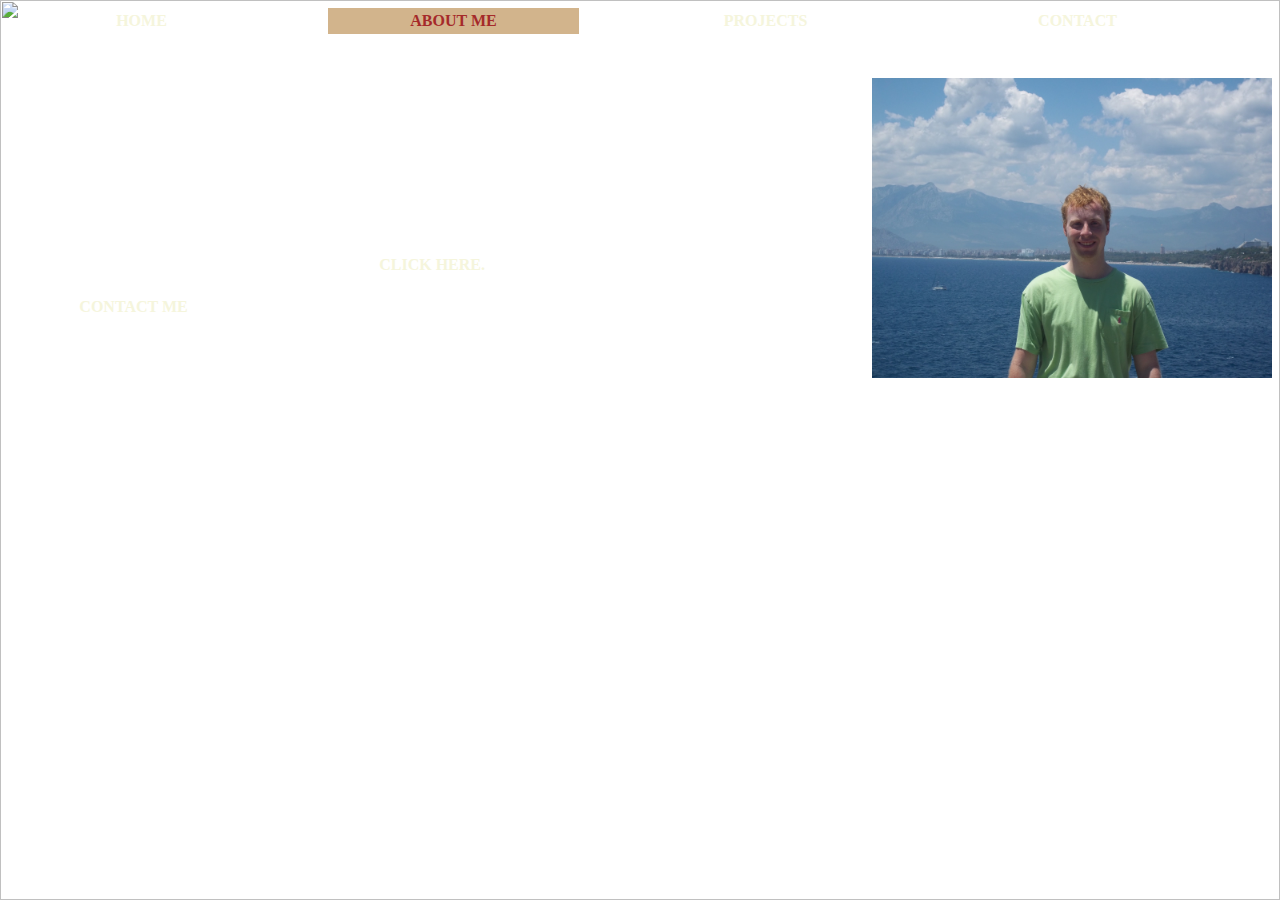
==== about_me.html @ fc681eae "Overhauled Website style. Looks much better." ====
<!DOCTYPE html>
<html lang="en">
	<head>
		<meta charset="utf-8">
		<title>My Website </title>
	 	<link rel="stylesheet" type="text/css" href="mystyle.css">
	</head>
	<body>
		<div>
	<ul>
  			<li><a class="internal"href="index.html">Home</a></li>
            <li><a class="current" href="about_me.html">About Me</a></li>
			<li><a class="internal"href="construct.html">Projects</a></li>
  			<li><a class="internal"href="contact.html">Contact</a></li>
		</ul>
		&nbsp;
		&nbsp;
		&nbsp;

	   <img class="background" src="title2.jpg" width="100%" height="100%"> 


		<p><img class="pic" src="mypic2.JPG" alt="A Picture of Me" style="width:400px;height:300px"> <strong> Hi. I'm Chris Wittenberg.</strong></p>

			<p>I am a senior at CU Boulder studying computer science and economics. My passion is to build software and databases that are easy to use and provide great value to my users. My areas of professional interest are software development and database administration. I have interned at Genscape and Scottrade and have professional experience in software development, database development, and natural gas analytics.</p>

		 <p>But there is more to my life than programming. My personal interests include music, guitar, rock climbing, martial arts, and travel. The pictures decorating my site are from Antalya, Turkey.</p>

		 <p>If you would like to view a pdf of my resume, <a class = "internal" href="Resume.pdf">click here.</a></p>

		 <a class="internal" href="contact.html">Contact Me</a>

</body>
</html>
---- mystyle.css ----
img.background {
    position: absolute;
    left: 0px;
    top: 0px;
    z-index: -1;
}

img.pic{
    float: right;
}

p {
    color: white;
}

ul {
    list-style-type: none;
    margin: 8px;
    padding: 0;
}

li {
    float: left;
    width: 25%;
}

.external:hover {
background-color: tan;
background-size: 115px 115px;
}

a {
    color: beige;
}


 a.internal2, a:visited {
    display: inline-block;
    font-weight: bold;
    color: beige;
    width: 100px;
    text-align: center;
    padding: 4px;
    text-decoration: none;
    text-transform: uppercase;
}

   a.internal, a:visited {
    display: inline-block;
    font-weight: bold;
    color: beige;
    width: 243px;
    text-align: center;
    padding: 4px;
    text-decoration: none;
    text-transform: uppercase;
}

a.internal:hover, a:active, a.current {
    display: inline-block;
    font-weight: bold;
    color: brown;
    background-color: tan; 
    width: 243px;
    text-align: center;
    padding: 4px;
    text-decoration: none;
    text-transform: uppercase;
}               


h1 {
    color: beige;
}
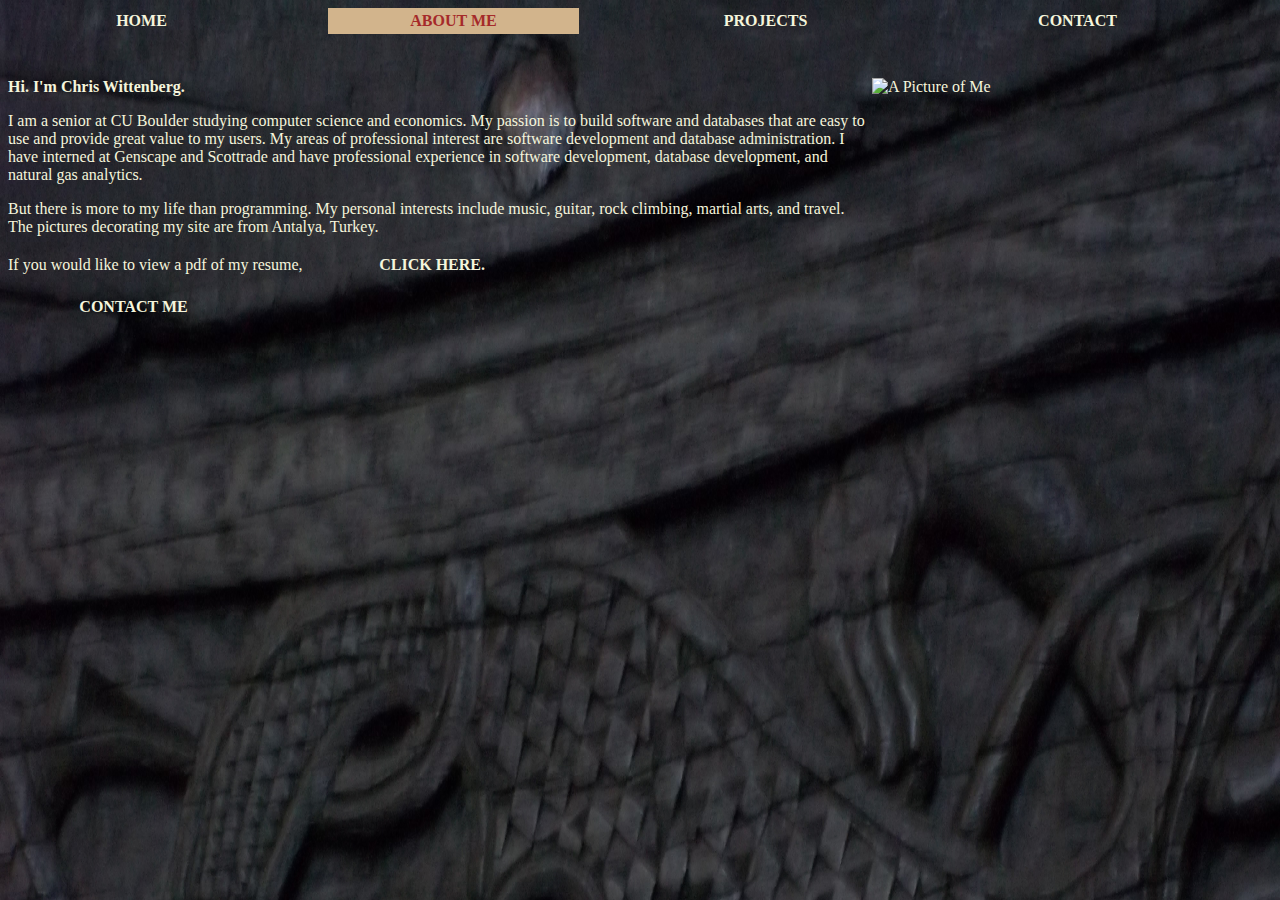
==== commit db8dd0b5: "Fixed Bacground Problem" ====
--- a/about_me.html
+++ b/about_me.html
@@ -10,17 +10,15 @@
 	<ul>
   			<li><a class="internal"href="index.html">Home</a></li>
             <li><a class="current" href="about_me.html">About Me</a></li>
-			<li><a class="internal"href="construct.html">Projects</a></li>
+			<li><a class="internal"href="projects.html">Projects</a></li>
   			<li><a class="internal"href="contact.html">Contact</a></li>
 		</ul>
 		&nbsp;
 		&nbsp;
 		&nbsp;
 
-	   <img class="background" src="title2.jpg" width="100%" height="100%"> 
 
-
-		<p><img class="pic" src="mypic2.JPG" alt="A Picture of Me" style="width:400px;height:300px"> <strong> Hi. I'm Chris Wittenberg.</strong></p>
+		<p><img class="pic" src="mypic.JPG" alt="A Picture of Me" style="width:400px;height:300px"> <strong> Hi. I'm Chris Wittenberg.</strong></p>
 
 			<p>I am a senior at CU Boulder studying computer science and economics. My passion is to build software and databases that are easy to use and provide great value to my users. My areas of professional interest are software development and database administration. I have interned at Genscape and Scottrade and have professional experience in software development, database development, and natural gas analytics.</p>
 
--- a/mystyle.css
+++ b/mystyle.css
@@ -1,8 +1,7 @@
-img.background {
-    position: absolute;
-    left: 0px;
-    top: 0px;
-    z-index: -1;
+body {
+    background: url("background.jpg");
+        background-size: 100% 500%;
+    background-repeat: no-repeat;
 }
 
 img.pic{
@@ -10,7 +9,7 @@
 }
 
 p {
-    color: white;
+    color: beige;
 }
 
 ul {
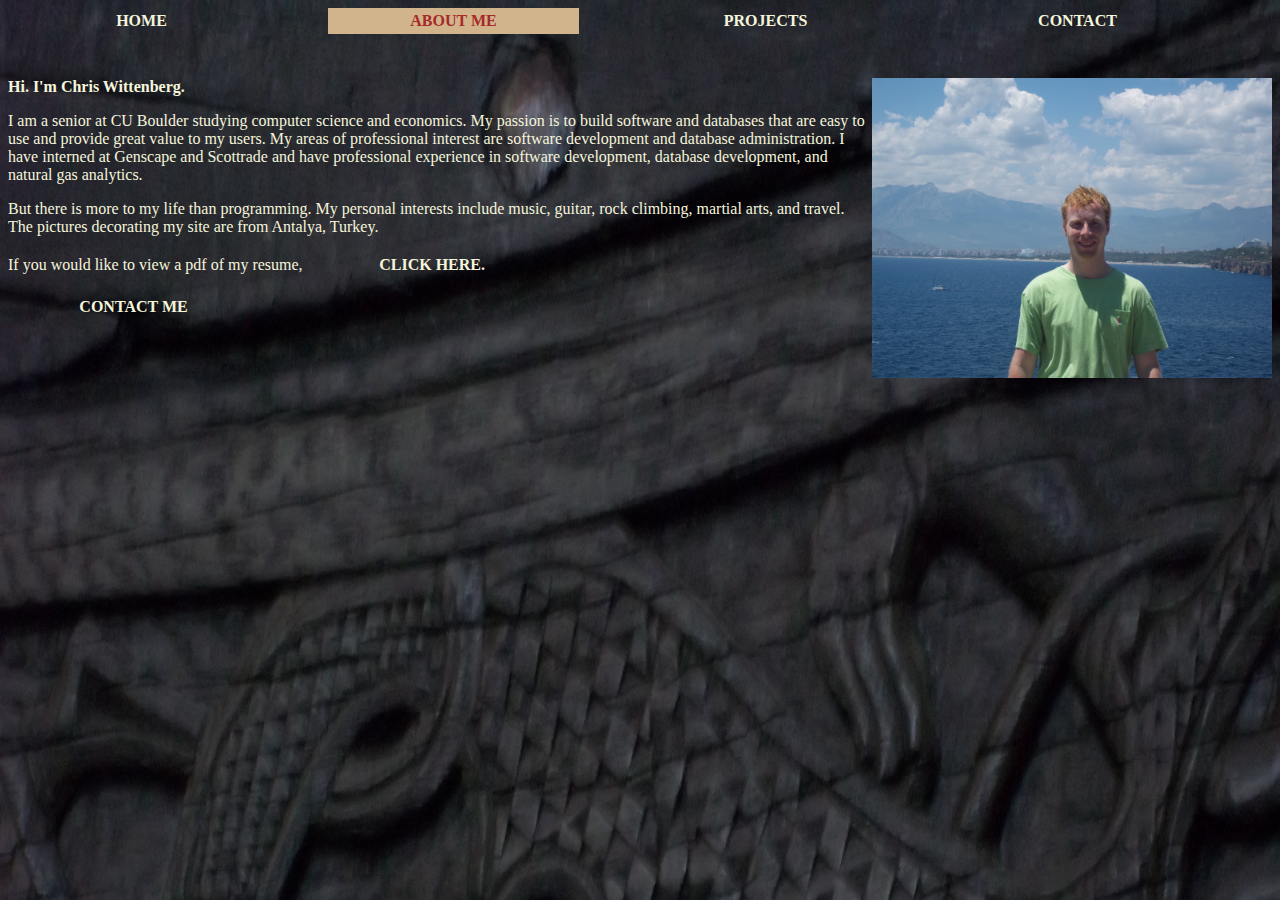
==== commit e4ce25a1: "Trying to fix personal photo problem" ====
--- a/about_me.html
+++ b/about_me.html
@@ -18,7 +18,7 @@
 		&nbsp;
 
 
-		<p><img class="pic" src="mypic.JPG" alt="A Picture of Me" style="width:400px;height:300px"> <strong> Hi. I'm Chris Wittenberg.</strong></p>
+		<p><img class="pic" src="personalphoto.JPG" alt="A Picture of Me" style="width:400px;height:300px"> <strong> Hi. I'm Chris Wittenberg.</strong></p>
 
 			<p>I am a senior at CU Boulder studying computer science and economics. My passion is to build software and databases that are easy to use and provide great value to my users. My areas of professional interest are software development and database administration. I have interned at Genscape and Scottrade and have professional experience in software development, database development, and natural gas analytics.</p>
 
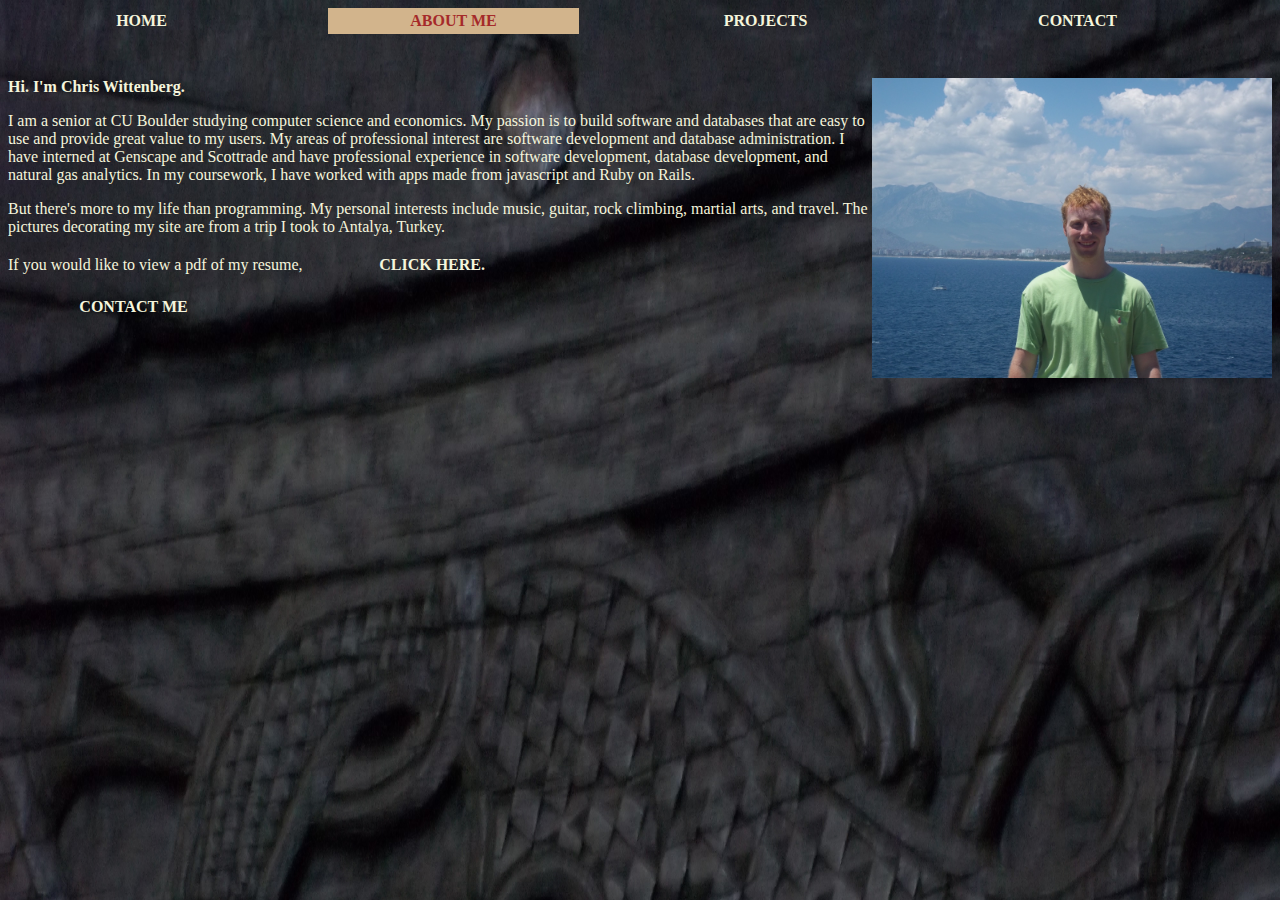
==== commit 26e6aff9: "Trying to fix personal photo problem" ====
--- a/about_me.html
+++ b/about_me.html
@@ -16,13 +16,17 @@
 		&nbsp;
 		&nbsp;
 		&nbsp;
+		&nbsp;
+		&nbsp;
+		&nbsp;
+		&nbsp;
+		&nbsp;
+		&nbsp;
+		<p><img class="pic" src="personalphoto.JPG" alt="A Picture of Me" style="width:400px;height:300px"><strong> Hi. I'm Chris Wittenberg.</strong></p>
 
+			<p>I am a senior at CU Boulder studying computer science and economics. My passion is to build software and databases that are easy to use and provide great value to my users. My areas of professional interest are software development and database administration. I have interned at Genscape and Scottrade and have professional experience in software development, database development, and natural gas analytics. In my coursework, I have worked with apps made from javascript and Ruby on Rails.</p>
 
-		<p><img class="pic" src="personalphoto.JPG" alt="A Picture of Me" style="width:400px;height:300px"> <strong> Hi. I'm Chris Wittenberg.</strong></p>
-
-			<p>I am a senior at CU Boulder studying computer science and economics. My passion is to build software and databases that are easy to use and provide great value to my users. My areas of professional interest are software development and database administration. I have interned at Genscape and Scottrade and have professional experience in software development, database development, and natural gas analytics.</p>
-
-		 <p>But there is more to my life than programming. My personal interests include music, guitar, rock climbing, martial arts, and travel. The pictures decorating my site are from Antalya, Turkey.</p>
+		 <p>But there's more to my life than programming. My personal interests include music, guitar, rock climbing, martial arts, and travel. The pictures decorating my site are from a trip I took to Antalya, Turkey.</p>
 
 		 <p>If you would like to view a pdf of my resume, <a class = "internal" href="Resume.pdf">click here.</a></p>
 
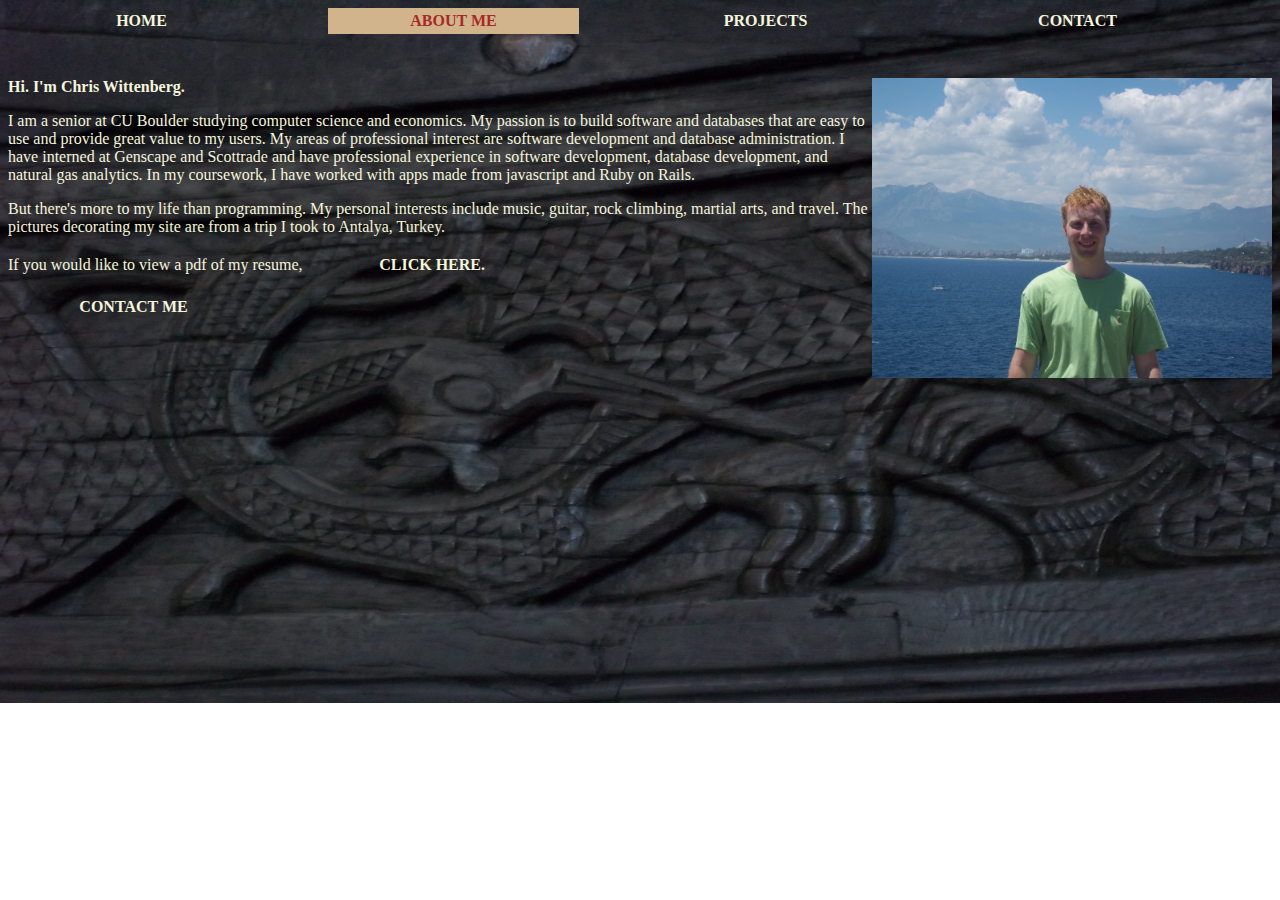
==== commit d72313cf: "Re-sized backgounds" ====
--- a/about_me.html
+++ b/about_me.html
@@ -5,6 +5,13 @@
 		<title>My Website </title>
 	 	<link rel="stylesheet" type="text/css" href="mystyle.css">
 	</head>
+	<style>
+	body {
+    background: url("background.jpg");
+        background-size: 100% 186%;
+    background-repeat: no-repeat;
+}
+	</style>
 	<body>
 		<div>
 	<ul>
--- a/mystyle.css
+++ b/mystyle.css
@@ -55,7 +55,7 @@
     text-transform: uppercase;
 }
 
-a.internal:hover, a:active, a.current {
+a.internal:hover, a.internal:active, a.current {
     display: inline-block;
     font-weight: bold;
     color: brown;
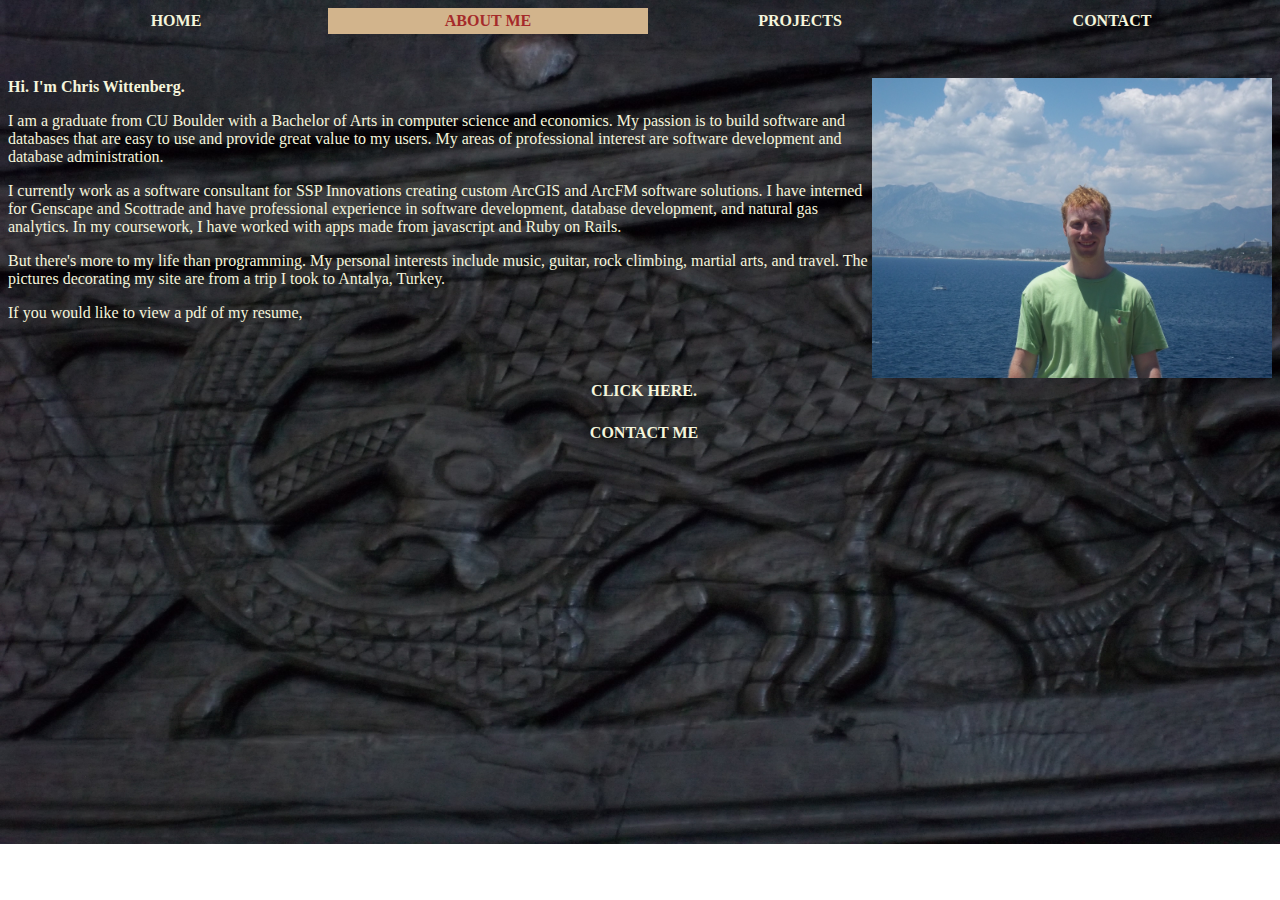
==== commit 8cbdb9fd: "Updated Resume" ====
--- a/about_me.html
+++ b/about_me.html
@@ -31,7 +31,9 @@
 		&nbsp;
 		<p><img class="pic" src="personalphoto.JPG" alt="A Picture of Me" style="width:400px;height:300px"><strong> Hi. I'm Chris Wittenberg.</strong></p>
 
-			<p>I am a senior at CU Boulder studying computer science and economics. My passion is to build software and databases that are easy to use and provide great value to my users. My areas of professional interest are software development and database administration. I have interned at Genscape and Scottrade and have professional experience in software development, database development, and natural gas analytics. In my coursework, I have worked with apps made from javascript and Ruby on Rails.</p>
+			<p>I am a graduate from CU Boulder with a Bachelor of Arts in computer science and economics. My passion is to build software and databases that are easy to use and provide great value to my users. My areas of professional interest are software development and database administration. </p> 
+
+			<p>I currently work as a software consultant for SSP Innovations creating custom ArcGIS and ArcFM software solutions. I have interned for Genscape and Scottrade and have professional experience in software development, database development, and natural gas analytics. In my coursework, I have worked with apps made from javascript and Ruby on Rails.</p>
 
 		 <p>But there's more to my life than programming. My personal interests include music, guitar, rock climbing, martial arts, and travel. The pictures decorating my site are from a trip I took to Antalya, Turkey.</p>
 
--- a/mystyle.css
+++ b/mystyle.css
@@ -48,7 +48,7 @@
     display: inline-block;
     font-weight: bold;
     color: beige;
-    width: 243px;
+    width: 100%;
     text-align: center;
     padding: 4px;
     text-decoration: none;
@@ -60,7 +60,7 @@
     font-weight: bold;
     color: brown;
     background-color: tan; 
-    width: 243px;
+    width: 100%;
     text-align: center;
     padding: 4px;
     text-decoration: none;
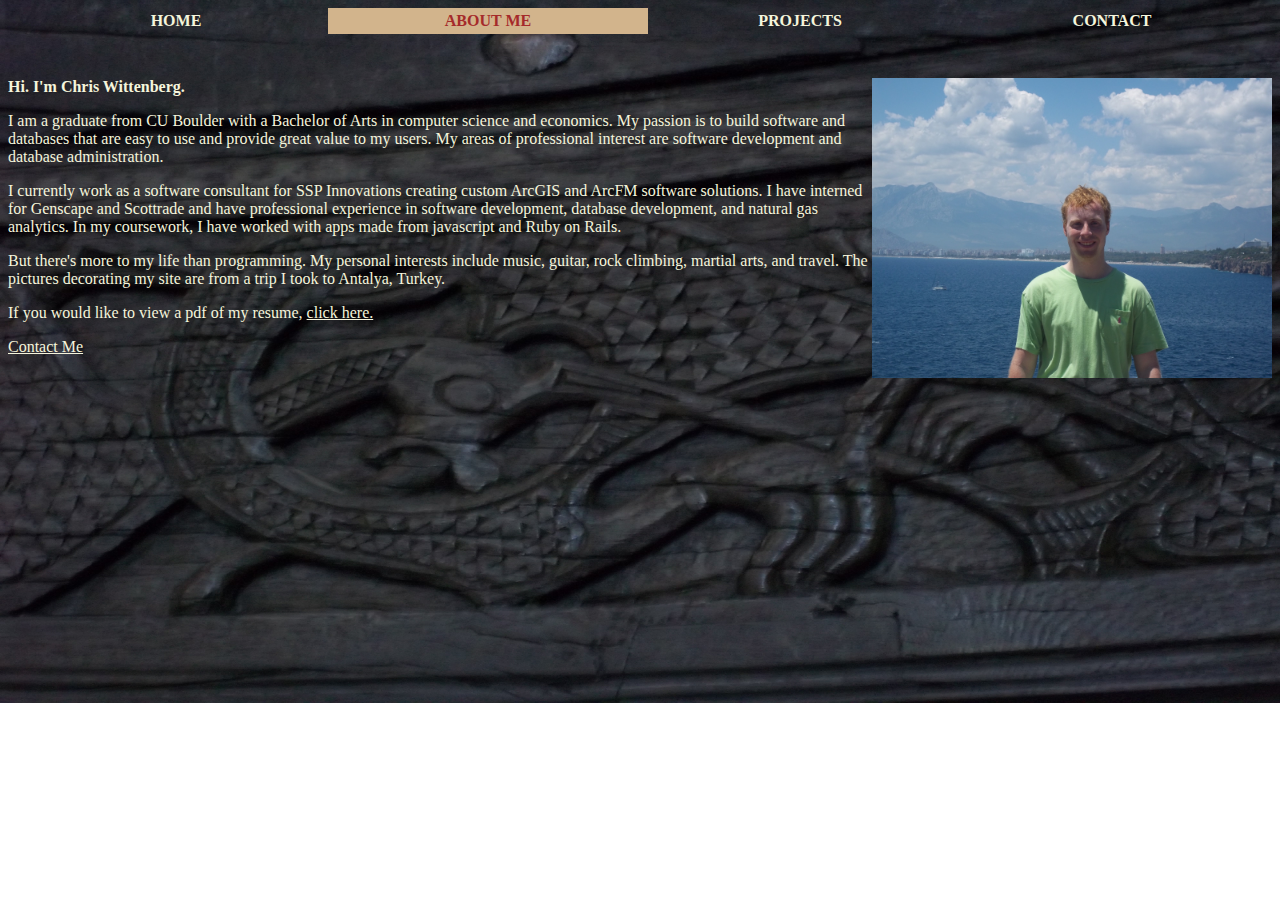
==== commit d5beded0: "Touched up Website" ====
--- a/about_me.html
+++ b/about_me.html
@@ -36,10 +36,10 @@
 			<p>I currently work as a software consultant for SSP Innovations creating custom ArcGIS and ArcFM software solutions. I have interned for Genscape and Scottrade and have professional experience in software development, database development, and natural gas analytics. In my coursework, I have worked with apps made from javascript and Ruby on Rails.</p>
 
 		 <p>But there's more to my life than programming. My personal interests include music, guitar, rock climbing, martial arts, and travel. The pictures decorating my site are from a trip I took to Antalya, Turkey.</p>
+	
+		 <p>If you would like to view a pdf of my resume, <a class = "button" href="Resume.pdf">click here.</a></p>
 
-		 <p>If you would like to view a pdf of my resume, <a class = "internal" href="Resume.pdf">click here.</a></p>
-
-		 <a class="internal" href="contact.html">Contact Me</a>
+		 <a class="button" href="contact.html">Contact Me</a>
 
 </body>
 </html>
--- a/mystyle.css
+++ b/mystyle.css
@@ -65,7 +65,26 @@
     padding: 4px;
     text-decoration: none;
     text-transform: uppercase;
-}               
+}
+
+ a.internal:active, a.current {
+    display: inline-block;
+    color: brown;
+    background-color: tan; 
+    text-align: center;
+    padding: 4px;
+    text-decoration: none;
+    text-transform: uppercase;
+}  
+
+a.button:hover {
+    font-weight: bold;
+    color: brown;
+    background-color: tan; 
+    text-align: center;
+    padding: 4px;
+    text-decoration: none;
+}              
 
 
 h1 {
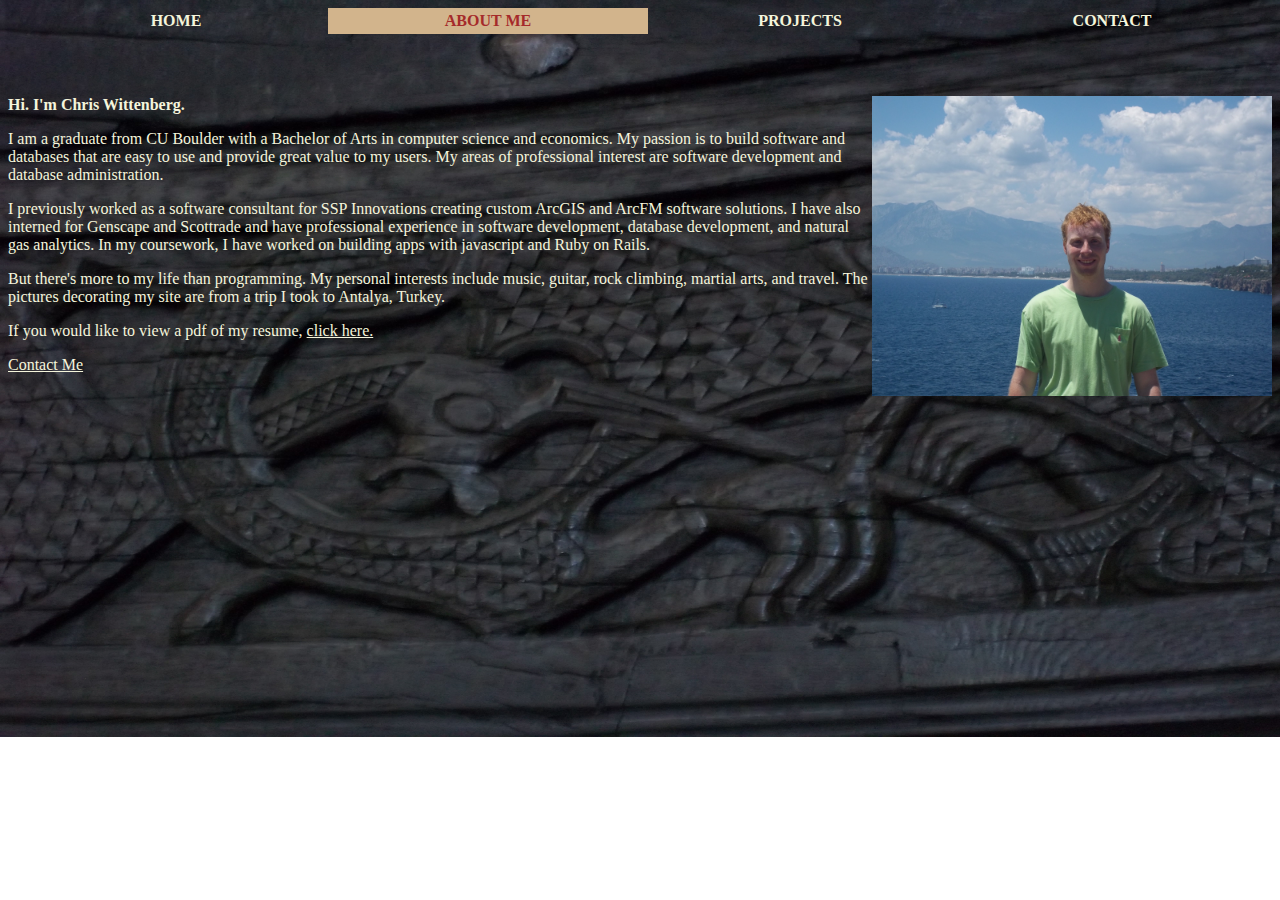
==== commit c8a138f7: "Touching up website for job hunt." ====
--- a/about_me.html
+++ b/about_me.html
@@ -20,20 +20,15 @@
 			<li><a class="internal"href="projects.html">Projects</a></li>
   			<li><a class="internal"href="contact.html">Contact</a></li>
 		</ul>
-		&nbsp;
-		&nbsp;
-		&nbsp;
-		&nbsp;
-		&nbsp;
-		&nbsp;
-		&nbsp;
-		&nbsp;
-		&nbsp;
+		<br>
+		<br>
+		<br>
+		<br>
 		<p><img class="pic" src="personalphoto.JPG" alt="A Picture of Me" style="width:400px;height:300px"><strong> Hi. I'm Chris Wittenberg.</strong></p>
 
 			<p>I am a graduate from CU Boulder with a Bachelor of Arts in computer science and economics. My passion is to build software and databases that are easy to use and provide great value to my users. My areas of professional interest are software development and database administration. </p> 
 
-			<p>I currently work as a software consultant for SSP Innovations creating custom ArcGIS and ArcFM software solutions. I have interned for Genscape and Scottrade and have professional experience in software development, database development, and natural gas analytics. In my coursework, I have worked with apps made from javascript and Ruby on Rails.</p>
+			<p>I previously worked as a software consultant for SSP Innovations creating custom ArcGIS and ArcFM software solutions. I have also interned for Genscape and Scottrade and have professional experience in software development, database development, and natural gas analytics. In my coursework, I have worked on building apps with javascript and Ruby on Rails.</p>
 
 		 <p>But there's more to my life than programming. My personal interests include music, guitar, rock climbing, martial arts, and travel. The pictures decorating my site are from a trip I took to Antalya, Turkey.</p>
 	
--- a/mystyle.css
+++ b/mystyle.css
@@ -10,6 +10,11 @@
 
 p {
     color: beige;
+}
+
+p1 {
+    color: beige;
+    float: left;
 }
 
 ul {
@@ -77,13 +82,19 @@
     text-transform: uppercase;
 }  
 
-a.button:hover {
+a.button:hover, a.article:hover {
     font-weight: bold;
     color: brown;
     background-color: tan; 
     text-align: center;
     padding: 4px;
     text-decoration: none;
+}
+
+a.article {
+    display: block;
+    text-align: center;
+    padding: 4px;
 }              
 
 
